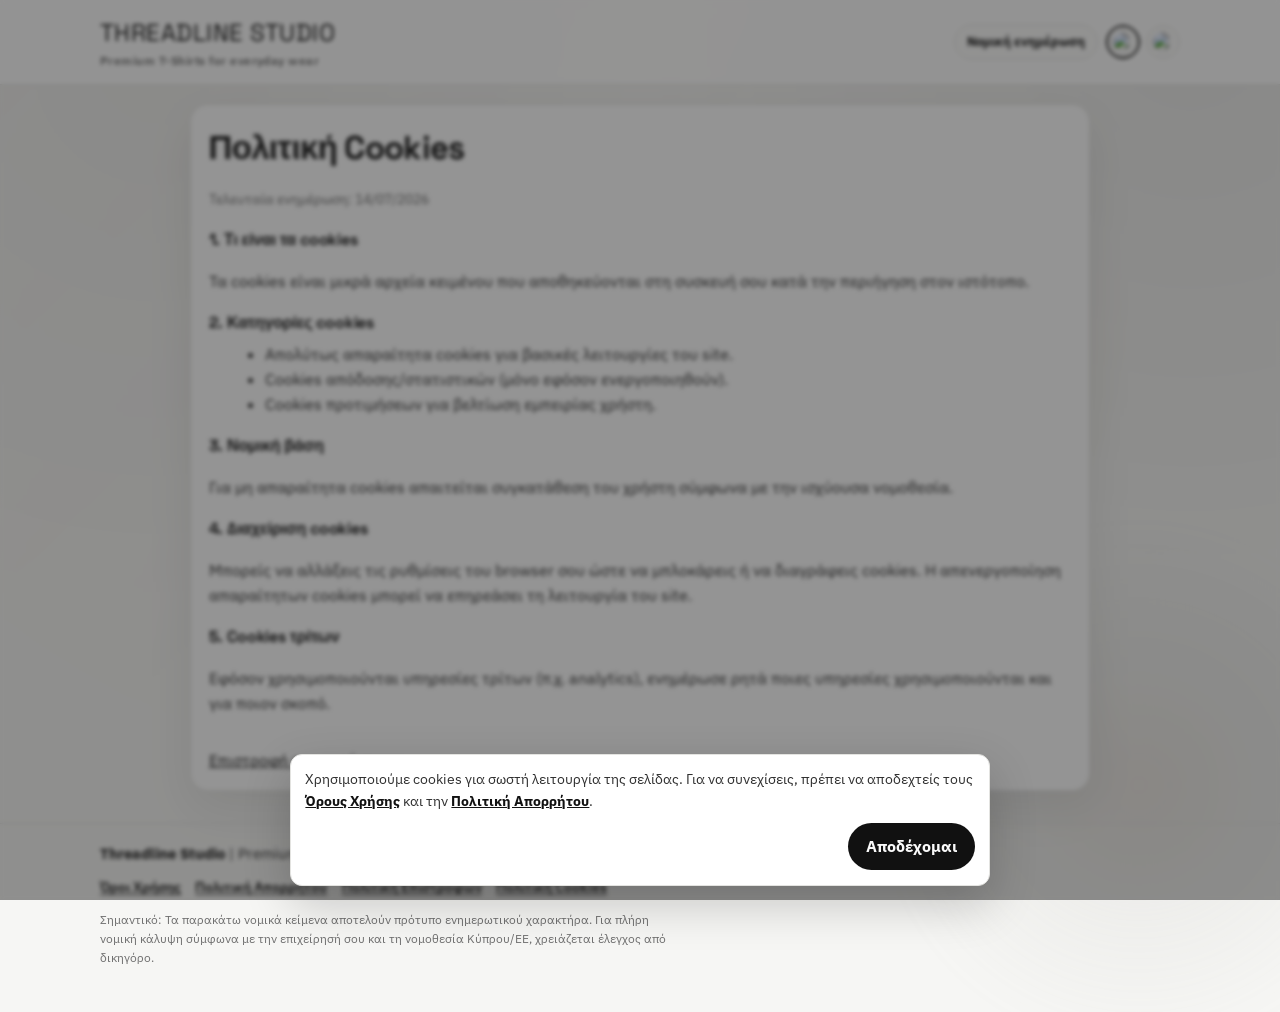
==== cookies-policy.html @ 1fc453f9 "Update website (2026-07-14 23:28)" ====
<!DOCTYPE html>
<html lang="el">
<head>
  <meta charset="UTF-8" />
  <meta name="viewport" content="width=device-width, initial-scale=1.0" />
  <title>Πολιτική Cookies | Threadline Studio</title>
  <link rel="icon" type="image/png" href="assets/icons/LOGO.png" />
  <link rel="apple-touch-icon" href="assets/icons/LOGO.png" />
  <link rel="preconnect" href="https://fonts.googleapis.com" />
  <link rel="preconnect" href="https://fonts.gstatic.com" crossorigin />
  <link href="https://fonts.googleapis.com/css2?family=Bodoni+Moda:opsz,wght@6..96,600;6..96,700&family=Space+Grotesk:wght@500;700&family=IBM+Plex+Sans:wght@400;500;600;700&display=swap" rel="stylesheet" />
  <style>
    :root { --bg: #f6f6f4; --panel: #ffffff; --ink: #161616; --muted: #6a6a6a; --line: #e3e3e0; --brand: #111111; --shadow: 0 18px 48px rgba(0, 0, 0, 0.08); }
    * { box-sizing: border-box; }
    html, body { margin: 0; padding: 0; }
    body {
      font-family: "IBM Plex Sans", "Segoe UI", sans-serif;
      color: var(--ink);
      line-height: 1.55;
      background:
        radial-gradient(circle at 12% 6%, rgba(0, 0, 0, 0.04), transparent 38%),
        radial-gradient(circle at 93% 2%, rgba(0, 0, 0, 0.05), transparent 36%),
        var(--bg);
      min-height: 100vh;
      overflow-x: hidden;
      position: relative;
      isolation: isolate;
    }
    body::before,
    body::after {
      content: "";
      position: fixed;
      inset: auto;
      width: 42vw;
      height: 42vw;
      border-radius: 50%;
      pointer-events: none;
      z-index: -1;
      filter: blur(12px);
      opacity: 0.5;
      transform: translate3d(0, 0, 0);
      animation: ambientFloat 18s ease-in-out infinite;
    }
    body::before {
      top: -10vw;
      left: -12vw;
      width: 100vw;
      height: 100vh;
      background-image:
        linear-gradient(135deg, rgba(246, 246, 244, 0.42), rgba(229, 223, 216, 0.24)),
        url("assets/icons/back.avif");
      background-size: cover;
      background-position: center top;
      background-repeat: no-repeat;
      background-blend-mode: screen;
      filter: saturate(1.08) contrast(0.96) brightness(1.04) sepia(0.1);
      opacity: 0.2;
    }
    body::after {
      right: -10vw;
      bottom: -12vw;
      animation-delay: -9s;
      background: radial-gradient(circle, rgba(201, 186, 171, 0.48) 0%, rgba(162, 162, 156, 0.16) 34%, transparent 70%);
    }
    .container { width: min(1080px, calc(100% - 2rem)); margin: 0 auto; }
    .topbar {
      border-bottom: 1px solid var(--line);
      background: rgba(255, 255, 255, 0.92);
      backdrop-filter: blur(8px);
      position: sticky;
      top: 0;
      z-index: 30;
      animation: topbarReveal 900ms cubic-bezier(0.16, 1, 0.3, 1);
      transition: transform 220ms ease, opacity 220ms ease;
      will-change: transform;
    }
    .topbar.is-hidden {
      transform: translateY(-110%) !important;
      opacity: 0;
    }
    .nav {
      display: flex;
      align-items: center;
      justify-content: space-between;
      gap: 1rem;
      padding: 0.85rem 0;
    }
    .brand {
      margin: 0;
      display: grid;
      gap: 0.05rem;
      font-family: "Space Grotesk", sans-serif;
      font-size: clamp(1rem, 0.86rem + 1vw, 1.5rem);
      letter-spacing: 0.02em;
      text-transform: uppercase;
      color: var(--brand);
      text-decoration: none;
    }
    .brand small {
      font-family: "IBM Plex Sans", sans-serif;
      text-transform: none;
      font-size: 0.75rem;
      color: var(--muted);
      font-weight: 600;
    }
    .chip {
      border: 1px solid var(--line);
      border-radius: 999px;
      padding: 0.45rem 0.75rem;
      font-size: 0.82rem;
      font-weight: 700;
      background: #fbfbfa;
      color: var(--brand);
      white-space: nowrap;
    }
    .nav-actions { display: flex; align-items: center; gap: 0.5rem; flex-wrap: nowrap; }
    .lang-switch { display: inline-flex; align-items: center; gap: 0.35rem; flex: 0 0 auto; }
    .lang-btn {
      width: 34px;
      height: 34px;
      border: 1px solid var(--line);
      border-radius: 999px;
      padding: 0;
      background: #fbfbfa;
      display: inline-grid;
      place-items: center;
      cursor: pointer;
    }
    .lang-btn img {
      width: 20px;
      height: 20px;
      border-radius: 50%;
      display: block;
    }
    .lang-btn.active {
      border-color: var(--brand);
      box-shadow: inset 0 0 0 1px var(--brand);
    }
    .page { padding: 1.2rem 0 2rem; }
    .wrap {
      width: min(900px, 100%);
      margin: 0 auto;
      border: 1px solid var(--line);
      background: var(--panel);
      border-radius: 18px;
      padding: 1.1rem;
      box-shadow: var(--shadow);
    }
    h1 { margin: 0 0 0.45rem; font-size: clamp(1.45rem, 1.1rem + 1.2vw, 2.1rem); font-family: "Space Grotesk", sans-serif; letter-spacing: -0.02em; }
    h2 { margin: 1.1rem 0 0.4rem; font-size: 1rem; font-family: "Space Grotesk", sans-serif; letter-spacing: -0.01em; }
    p, li { color: #2a2a2a; }
    ul { margin: 0.4rem 0 0.9rem 1rem; }
    .meta { color: var(--muted); font-size: 0.9rem; }
    .back { display: inline-block; margin-top: 1rem; color: var(--ink); }
    .footer { border-top: 1px solid var(--line); padding: 1.2rem 0 2rem; color: var(--muted); font-size: 0.92rem; }
    .footer strong { color: var(--ink); }
    .footer-main { margin: 0; }
    .footer-links { margin-top: 0.7rem; display: flex; flex-wrap: wrap; gap: 0.55rem 0.9rem; }
    .footer-links a { color: var(--ink); text-decoration: underline; text-underline-offset: 2px; font-weight: 600; font-size: 0.85rem; }
    .footer-note { margin-top: 0.7rem; font-size: 0.78rem; color: #6f6f6f; max-width: 84ch; }
    @keyframes ambientFloat { 0%, 100% { transform: translate3d(0, 0, 0) scale(1); } 50% { transform: translate3d(0, 18px, 0) scale(1.05); } }
    @keyframes topbarReveal { from { opacity: 0; transform: translateY(-14px); } to { opacity: 1; transform: translateY(0); } }
    @media (max-width: 759px) {
      .container { width: min(100% - 1rem, 1080px); }
      .nav {
        gap: 0.5rem;
        flex-direction: row;
        align-items: flex-start;
        justify-content: space-between;
        flex-wrap: wrap;
        padding: 0.55rem 0;
      }
      .brand {
        font-size: clamp(0.95rem, 3.2vw, 1.15rem);
        letter-spacing: 0.015em;
        max-width: 100%;
      }
      .brand small { font-size: 0.64rem; }
      .nav-actions {
        width: 100%;
        flex-wrap: nowrap;
        justify-content: flex-end;
        gap: 0.35rem;
        min-width: 0;
      }
      .chip {
        flex: 1 1 0;
        text-align: center;
        padding: 0.3rem 0.5rem;
        font-size: 0.68rem;
        white-space: nowrap;
        overflow: hidden;
        text-overflow: ellipsis;
        min-width: 0;
        margin-right: auto;
      }
      .lang-btn { width: 30px; height: 30px; }
      .lang-btn img { width: 17px; height: 17px; }
      .footer-links a { font-size: 0.8rem; }
      .footer-note { font-size: 0.74rem; }
    }

    @media (max-width: 520px) {
      #legalChip { display: none; }
    }
  </style>
</head>
<body>
  <header class="topbar">
    <div class="container nav">
      <a class="brand" href="index.html">Threadline Studio
        <small>Premium T-Shirts for everyday wear</small>
      </a>
      <div class="nav-actions">
        <span class="chip" id="legalChip">Νομική ενημέρωση</span>
        <div class="lang-switch" role="group" aria-label="Επιλογή γλώσσας">
          <button type="button" class="lang-btn" data-lang-btn="el" aria-label="Ελληνικά">
            <img src="https://images.emojiterra.com/google/noto-emoji/unicode-17.0/color/svg/1f1ec-1f1f7.svg" alt="GR" />
          </button>
          <button type="button" class="lang-btn" data-lang-btn="en" aria-label="English">
            <img src="https://images.emojiterra.com/google/noto-emoji/unicode-17.0/color/svg/1f1ec-1f1e7.svg" alt="GB" />
          </button>
        </div>
      </div>
    </div>
  </header>

  <main class="page">
    <section class="container wrap">
      <h1>Πολιτική Cookies</h1>
      <p class="meta">Τελευταία ενημέρωση: 14/07/2026</p>

      <h2>1. Τι είναι τα cookies</h2>
      <p>Τα cookies είναι μικρά αρχεία κειμένου που αποθηκεύονται στη συσκευή σου κατά την περιήγηση στον ιστότοπο.</p>

      <h2>2. Κατηγορίες cookies</h2>
      <ul>
        <li>Απολύτως απαραίτητα cookies για βασικές λειτουργίες του site.</li>
        <li>Cookies απόδοσης/στατιστικών (μόνο εφόσον ενεργοποιηθούν).</li>
        <li>Cookies προτιμήσεων για βελτίωση εμπειρίας χρήστη.</li>
      </ul>

      <h2>3. Νομική βάση</h2>
      <p>Για μη απαραίτητα cookies απαιτείται συγκατάθεση του χρήστη σύμφωνα με την ισχύουσα νομοθεσία.</p>

      <h2>4. Διαχείριση cookies</h2>
      <p>Μπορείς να αλλάξεις τις ρυθμίσεις του browser σου ώστε να μπλοκάρεις ή να διαγράφεις cookies. Η απενεργοποίηση απαραίτητων cookies μπορεί να επηρεάσει τη λειτουργία του site.</p>

      <h2>5. Cookies τρίτων</h2>
      <p>Εφόσον χρησιμοποιούνται υπηρεσίες τρίτων (π.χ. analytics), ενημέρωσε ρητά ποιες υπηρεσίες χρησιμοποιούνται και για ποιον σκοπό.</p>

      <a class="back" href="index.html">Επιστροφή στο κατάστημα</a>
    </section>
  </main>

  <footer class="footer">
    <div class="container">
      <p class="footer-main"><strong>Threadline Studio</strong> | Premium t-shirts με καθαρό design, πληρωμή Revolut και αποστολή ACS στην Κύπρο.</p>
      <nav class="footer-links" aria-label="Νομικές σελίδες">
        <a href="terms-and-conditions.html">Όροι Χρήσης</a>
        <a href="privacy-policy.html">Πολιτική Απορρήτου</a>
        <a href="returns-policy.html">Πολιτική Επιστροφών</a>
        <a href="cookies-policy.html">Πολιτική Cookies</a>
      </nav>
      <p class="footer-note">Σημαντικό: Τα παρακάτω νομικά κείμενα αποτελούν πρότυπο ενημερωτικού χαρακτήρα. Για πλήρη νομική κάλυψη σύμφωνα με την επιχείρησή σου και τη νομοθεσία Κύπρου/ΕΕ, χρειάζεται έλεγχος από δικηγόρο.</p>
    </div>
  </footer>

  <script>
    (() => {
      const languageButtons = document.querySelectorAll("[data-lang-btn]");
      const languageKey = "threadlineLang";
      const legalChip = document.getElementById("legalChip");
      const wrap = document.querySelector(".wrap");
      const footerMain = document.querySelector(".footer-main");
      const footerLinks = document.querySelectorAll(".footer-links a");

      const content = {
        el: `
      <h1>Πολιτική Cookies</h1>
      <p class="meta">Τελευταία ενημέρωση: 14/07/2026</p>

      <h2>1. Τι είναι τα cookies</h2>
      <p>Τα cookies είναι μικρά αρχεία κειμένου που αποθηκεύονται στη συσκευή σου κατά την περιήγηση στον ιστότοπο.</p>

      <h2>2. Κατηγορίες cookies</h2>
      <ul>
        <li>Απολύτως απαραίτητα cookies για βασικές λειτουργίες του site.</li>
        <li>Cookies απόδοσης/στατιστικών (μόνο εφόσον ενεργοποιηθούν).</li>
        <li>Cookies προτιμήσεων για βελτίωση εμπειρίας χρήστη.</li>
      </ul>

      <h2>3. Νομική βάση</h2>
      <p>Για μη απαραίτητα cookies απαιτείται συγκατάθεση του χρήστη σύμφωνα με την ισχύουσα νομοθεσία.</p>

      <h2>4. Διαχείριση cookies</h2>
      <p>Μπορείς να αλλάξεις τις ρυθμίσεις του browser σου ώστε να μπλοκάρεις ή να διαγράφεις cookies. Η απενεργοποίηση απαραίτητων cookies μπορεί να επηρεάσει τη λειτουργία του site.</p>

      <h2>5. Cookies τρίτων</h2>
      <p>Εφόσον χρησιμοποιούνται υπηρεσίες τρίτων (π.χ. analytics), ενημέρωσε ρητά ποιες υπηρεσίες χρησιμοποιούνται και για ποιον σκοπό.</p>

      <a class="back" href="index.html">Επιστροφή στο κατάστημα</a>
    `,
        en: `
      <h1>Cookies Policy</h1>
      <p class="meta">Last updated: 14/07/2026</p>

      <h2>1. What cookies are</h2>
      <p>Cookies are small text files stored on your device while browsing the website.</p>

      <h2>2. Cookie categories</h2>
      <ul>
        <li>Strictly necessary cookies for core site functionality.</li>
        <li>Performance/statistics cookies (only if enabled).</li>
        <li>Preference cookies to improve user experience.</li>
      </ul>

      <h2>3. Legal basis</h2>
      <p>For non-essential cookies, user consent is required according to applicable law.</p>

      <h2>4. Cookie management</h2>
      <p>You can change browser settings to block or delete cookies. Disabling necessary cookies may affect site functionality.</p>

      <h2>5. Third-party cookies</h2>
      <p>If third-party services are used (e.g. analytics), clearly specify which services are used and for what purpose.</p>

      <a class="back" href="index.html">Back to store</a>
    `
      };

      function applyLanguage(lang) {
        const isEn = lang === "en";
        document.documentElement.lang = isEn ? "en" : "el";
        document.title = isEn ? "Cookies Policy | Threadline Studio" : "Πολιτική Cookies | Threadline Studio";
        if (legalChip) legalChip.textContent = isEn ? "Legal information" : "Νομική ενημέρωση";
        if (wrap) wrap.innerHTML = isEn ? content.en : content.el;
        if (footerMain) {
          footerMain.innerHTML = isEn
            ? "<strong>Threadline Studio</strong> | Premium t-shirts with clean design, Revolut payment, and ACS shipping in Cyprus."
            : "<strong>Threadline Studio</strong> | Premium t-shirts με καθαρό design, πληρωμή Revolut και αποστολή ACS στην Κύπρο.";
        }
        if (footerLinks.length === 4) {
          footerLinks[0].textContent = isEn ? "Terms and Conditions" : "Όροι Χρήσης";
          footerLinks[1].textContent = isEn ? "Privacy Policy" : "Πολιτική Απορρήτου";
          footerLinks[2].textContent = isEn ? "Returns Policy" : "Πολιτική Επιστροφών";
          footerLinks[3].textContent = isEn ? "Cookies Policy" : "Πολιτική Cookies";
        }

        const consentP = document.querySelector(".cookie-consent p");
        const consentBtn = document.getElementById("acceptCookiesBtn");
        if (consentP) {
          consentP.innerHTML = isEn
            ? "We use cookies for proper website functionality. To continue, you need to accept the <a href=\"terms-and-conditions.html\">Terms and Conditions</a> and the <a href=\"privacy-policy.html\">Privacy Policy</a>."
            : "Χρησιμοποιούμε cookies για σωστή λειτουργία της σελίδας. Για να συνεχίσεις, πρέπει να αποδεχτείς τους <a href=\"terms-and-conditions.html\">Όρους Χρήσης</a> και την <a href=\"privacy-policy.html\">Πολιτική Απορρήτου</a>.";
        }
        if (consentBtn) consentBtn.textContent = isEn ? "I Accept" : "Αποδέχομαι";

        languageButtons.forEach((btn) => {
          const isActive = btn.dataset.langBtn === (isEn ? "en" : "el");
          btn.classList.toggle("active", isActive);
          btn.setAttribute("aria-pressed", isActive ? "true" : "false");
        });
      }

      window.addEventListener("DOMContentLoaded", () => {
        const initialLanguage = localStorage.getItem(languageKey) === "en" ? "en" : "el";
        applyLanguage(initialLanguage);

        if (languageButtons.length) {
          languageButtons.forEach((btn) => {
            btn.addEventListener("click", () => {
              const lang = btn.dataset.langBtn === "en" ? "en" : "el";
              localStorage.setItem(languageKey, lang);
              applyLanguage(lang);
            });
          });
        }
      });
    })();
  </script>

  <style>
    .cookie-consent-backdrop {
      position: fixed;
      inset: 0;
      background: rgba(22, 22, 22, 0.46);
      backdrop-filter: blur(2px);
      z-index: 9998;
      display: none;
    }

    .cookie-consent {
      position: fixed;
      left: 50%;
      bottom: 0.9rem;
      transform: translateX(-50%);
      width: min(700px, calc(100% - 1rem));
      background: #ffffff;
      border: 1px solid #e3e3e0;
      border-radius: 12px;
      box-shadow: 0 18px 48px rgba(0, 0, 0, 0.2);
      padding: 0.9rem;
      z-index: 9999;
      display: none;
    }

    .cookie-consent p {
      margin: 0;
      color: #2f2f2f;
      font-size: 0.88rem;
    }

    .cookie-consent p a {
      color: #111111;
      font-weight: 700;
    }

    .cookie-consent-actions {
      margin-top: 0.65rem;
      display: flex;
      justify-content: flex-end;
    }

    .cookie-consent-btn {
      border: 0;
      border-radius: 999px;
      min-height: 42px;
      padding: 0.7rem 1.1rem;
      font: inherit;
      font-weight: 800;
      cursor: pointer;
      background: #111111;
      color: #fafafa;
    }

    body.consent-open {
      overflow: hidden;
    }

    body.consent-open .cookie-consent,
    body.consent-open .cookie-consent-backdrop {
      display: block;
    }
  </style>

  <div class="cookie-consent-backdrop" aria-hidden="true"></div>
  <section class="cookie-consent" role="dialog" aria-modal="true" aria-label="Συναίνεση Cookies">
    <p>Χρησιμοποιούμε cookies για σωστή λειτουργία της σελίδας. Για να συνεχίσεις, πρέπει να αποδεχτείς τους <a href="terms-and-conditions.html">Όρους Χρήσης</a> και την <a href="privacy-policy.html">Πολιτική Απορρήτου</a>.</p>
    <div class="cookie-consent-actions">
      <button class="cookie-consent-btn" id="acceptCookiesBtn" type="button">Αποδέχομαι</button>
    </div>
  </section>

  <script>
    (() => {
      const consentKey = "threadlineConsentAcceptedV1";
      if (localStorage.getItem(consentKey) === "yes") return;

      const acceptBtn = document.getElementById("acceptCookiesBtn");
      document.body.classList.add("consent-open");

      if (!acceptBtn) return;
      acceptBtn.addEventListener("click", () => {
        localStorage.setItem(consentKey, "yes");
        document.body.classList.remove("consent-open");
      });
    })();

    (() => {
      const topbar = document.querySelector('.topbar');
      if (!topbar) return;

      let lastY = window.scrollY || 0;
      let ticking = false;

      const handleScrollDirection = () => {
        const currentY = Math.max(window.scrollY || 0, 0);
        const delta = currentY - lastY;

        if (currentY <= 8) {
          topbar.classList.remove('is-hidden');
        } else if (delta < -2) {
          topbar.classList.add('is-hidden');
        } else if (delta > 2) {
          topbar.classList.remove('is-hidden');
        }

        lastY = currentY;
        ticking = false;
      };

      window.addEventListener('scroll', () => {
        if (!ticking) {
          window.requestAnimationFrame(handleScrollDirection);
          ticking = true;
        }
      }, { passive: true });
    })();
  </script>
</body>
</html>
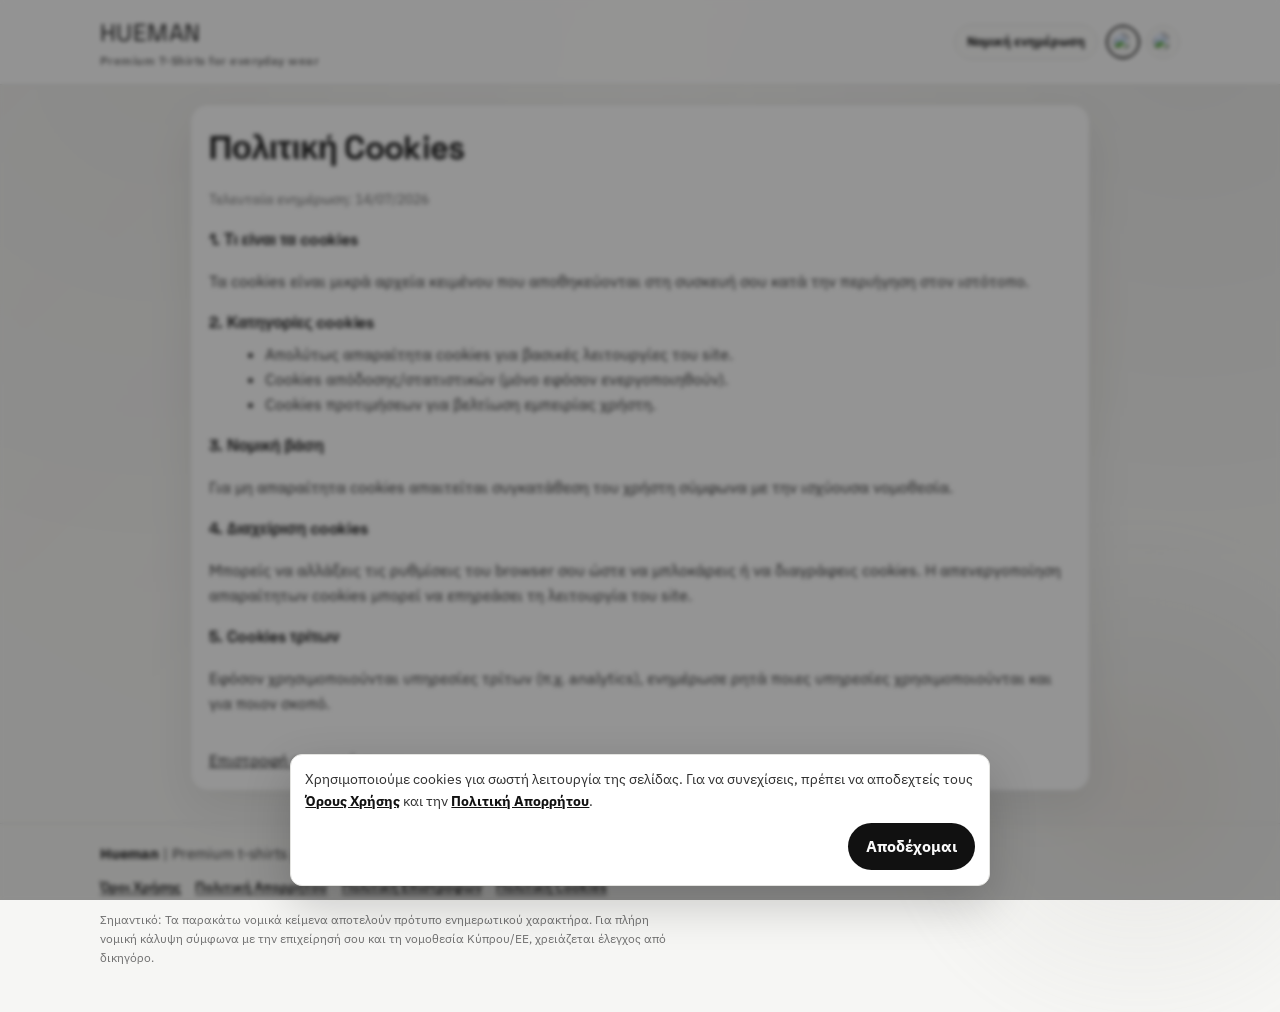
==== commit 5ac2d1cc: "Update website (2026-07-15 13:36)" ====
--- a/cookies-policy.html
+++ b/cookies-policy.html
@@ -3,7 +3,16 @@
 <head>
   <meta charset="UTF-8" />
   <meta name="viewport" content="width=device-width, initial-scale=1.0" />
-  <title>Πολιτική Cookies | Threadline Studio</title>
+  <title>Πολιτική Cookies | Hueman</title>
+  <!-- Google tag (gtag.js) -->
+  <script async src="https://www.googletagmanager.com/gtag/js?id=G-9R0CRMF9KV"></script>
+  <script>
+    window.dataLayer = window.dataLayer || [];
+    function gtag(){dataLayer.push(arguments);}
+    gtag('js', new Date());
+
+    gtag('config', 'G-9R0CRMF9KV');
+  </script>
   <link rel="icon" type="image/png" href="assets/icons/LOGO.png" />
   <link rel="apple-touch-icon" href="assets/icons/LOGO.png" />
   <link rel="preconnect" href="https://fonts.googleapis.com" />
@@ -208,7 +217,7 @@
 <body>
   <header class="topbar">
     <div class="container nav">
-      <a class="brand" href="index.html">Threadline Studio
+      <a class="brand" href="index.html">Hueman
         <small>Premium T-Shirts for everyday wear</small>
       </a>
       <div class="nav-actions">
@@ -255,7 +264,7 @@
 
   <footer class="footer">
     <div class="container">
-      <p class="footer-main"><strong>Threadline Studio</strong> | Premium t-shirts με καθαρό design, πληρωμή Revolut και αποστολή ACS στην Κύπρο.</p>
+      <p class="footer-main"><strong>Hueman</strong> | Premium t-shirts με καθαρό design, πληρωμή Revolut και αποστολή ACS στην Κύπρο.</p>
       <nav class="footer-links" aria-label="Νομικές σελίδες">
         <a href="terms-and-conditions.html">Όροι Χρήσης</a>
         <a href="privacy-policy.html">Πολιτική Απορρήτου</a>
@@ -269,7 +278,7 @@
   <script>
     (() => {
       const languageButtons = document.querySelectorAll("[data-lang-btn]");
-      const languageKey = "threadlineLang";
+      const languageKey = "huemanLang";
       const legalChip = document.getElementById("legalChip");
       const wrap = document.querySelector(".wrap");
       const footerMain = document.querySelector(".footer-main");
@@ -331,13 +340,13 @@
       function applyLanguage(lang) {
         const isEn = lang === "en";
         document.documentElement.lang = isEn ? "en" : "el";
-        document.title = isEn ? "Cookies Policy | Threadline Studio" : "Πολιτική Cookies | Threadline Studio";
+        document.title = isEn ? "Cookies Policy | Hueman" : "Πολιτική Cookies | Hueman";
         if (legalChip) legalChip.textContent = isEn ? "Legal information" : "Νομική ενημέρωση";
         if (wrap) wrap.innerHTML = isEn ? content.en : content.el;
         if (footerMain) {
           footerMain.innerHTML = isEn
-            ? "<strong>Threadline Studio</strong> | Premium t-shirts with clean design, Revolut payment, and ACS shipping in Cyprus."
-            : "<strong>Threadline Studio</strong> | Premium t-shirts με καθαρό design, πληρωμή Revolut και αποστολή ACS στην Κύπρο.";
+            ? "<strong>Hueman</strong> | Premium t-shirts with clean design, Revolut payment, and ACS shipping in Cyprus."
+            : "<strong>Hueman</strong> | Premium t-shirts με καθαρό design, πληρωμή Revolut και αποστολή ACS στην Κύπρο.";
         }
         if (footerLinks.length === 4) {
           footerLinks[0].textContent = isEn ? "Terms and Conditions" : "Όροι Χρήσης";
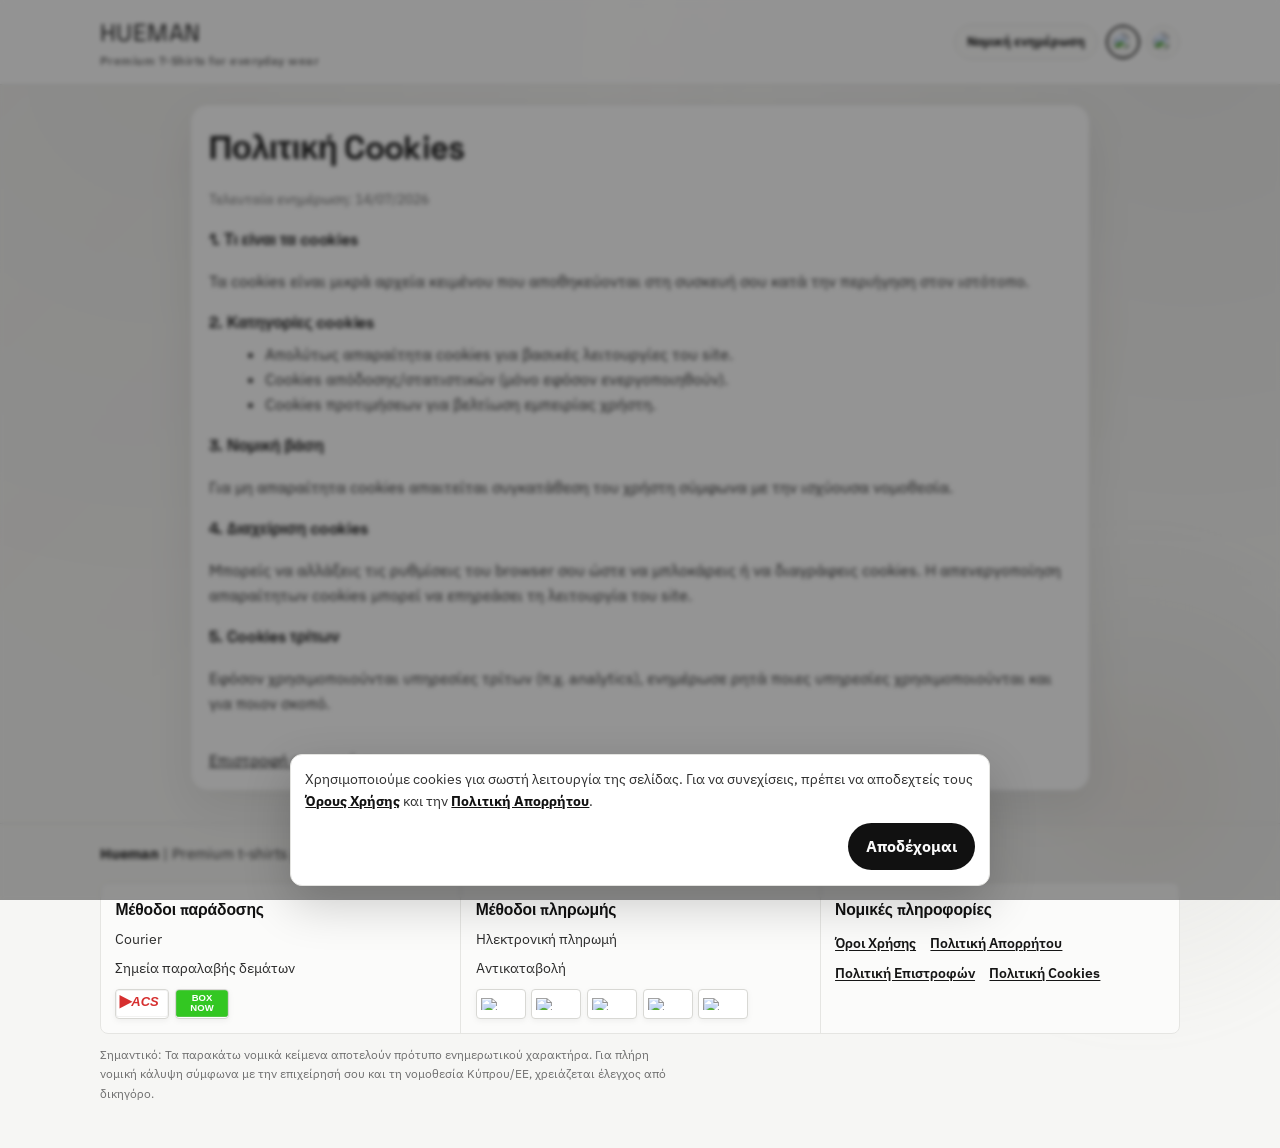
==== commit 84f186a3: "Update website (2026-07-22 11:03)" ====
--- a/cookies-policy.html
+++ b/cookies-policy.html
@@ -18,6 +18,7 @@
   <link rel="preconnect" href="https://fonts.googleapis.com" />
   <link rel="preconnect" href="https://fonts.gstatic.com" crossorigin />
   <link href="https://fonts.googleapis.com/css2?family=Bodoni+Moda:opsz,wght@6..96,600;6..96,700&family=Space+Grotesk:wght@500;700&family=IBM+Plex+Sans:wght@400;500;600;700&display=swap" rel="stylesheet" />
+  <link rel="stylesheet" href="assets/css/payment-methods.css" />
   <style>
     :root { --bg: #f6f6f4; --panel: #ffffff; --ink: #161616; --muted: #6a6a6a; --line: #e3e3e0; --brand: #111111; --shadow: 0 18px 48px rgba(0, 0, 0, 0.08); }
     * { box-sizing: border-box; }
@@ -265,12 +266,38 @@
   <footer class="footer">
     <div class="container">
       <p class="footer-main"><strong>Hueman</strong> | Premium t-shirts με καθαρό design, πληρωμή Revolut και αποστολή ACS στην Κύπρο.</p>
-      <nav class="footer-links" aria-label="Νομικές σελίδες">
-        <a href="terms-and-conditions.html">Όροι Χρήσης</a>
-        <a href="privacy-policy.html">Πολιτική Απορρήτου</a>
-        <a href="returns-policy.html">Πολιτική Επιστροφών</a>
-        <a href="cookies-policy.html">Πολιτική Cookies</a>
-      </nav>
+      <section class="commerce-panels" aria-label="Μέθοδοι παράδοσης και πληρωμής">
+        <div class="commerce-column">
+          <h4 class="commerce-title">Μέθοδοι παράδοσης</h4>
+          <p class="commerce-line">Courier</p>
+          <p class="commerce-line">Σημεία παραλαβής δεμάτων</p>
+          <ul class="delivery-badges" aria-label="Delivery options">
+            <li class="delivery-badge"><img src="assets/icons/acs.svg" alt="ACS" loading="lazy" decoding="async" /></li>
+            <li class="delivery-badge"><img src="assets/icons/box-now.svg" alt="BOX NOW" loading="lazy" decoding="async" /></li>
+          </ul>
+        </div>
+        <div class="commerce-column">
+          <h4 class="commerce-title">Μέθοδοι πληρωμής</h4>
+          <p class="commerce-line">Ηλεκτρονική πληρωμή</p>
+          <p class="commerce-line">Αντικαταβολή</p>
+          <ul class="payment-badges" aria-label="Payment options">
+            <li class="payment-badge"><img src="https://www.sakellaris.gr/static/version1783678609/frontend/MageGuide/Sakellaris/el_GR/images/mastercard.svg" alt="Mastercard" loading="lazy" decoding="async" /></li>
+            <li class="payment-badge"><img src="https://www.sakellaris.gr/static/version1783678609/frontend/MageGuide/Sakellaris/el_GR/images/visa.svg" alt="Visa" loading="lazy" decoding="async" /></li>
+            <li class="payment-badge"><img src="https://www.sakellaris.gr/static/version1783678609/frontend/MageGuide/Sakellaris/el_GR/images/maestro.svg" alt="Maestro" loading="lazy" decoding="async" /></li>
+            <li class="payment-badge"><img src="https://www.sakellaris.gr/static/version1783678609/frontend/MageGuide/Sakellaris/el_GR/images/diners.svg" alt="Diners" loading="lazy" decoding="async" /></li>
+            <li class="payment-badge"><img src="https://www.sakellaris.gr/static/version1783678609/frontend/MageGuide/Sakellaris/el_GR/images/americanexpress.svg" alt="American Express" loading="lazy" decoding="async" /></li>
+          </ul>
+        </div>
+        <div class="commerce-column">
+          <h4 class="commerce-title">Νομικές πληροφορίες</h4>
+          <nav class="footer-links commerce-links" aria-label="Νομικές σελίδες">
+            <a href="terms-and-conditions.html">Όροι Χρήσης</a>
+            <a href="privacy-policy.html">Πολιτική Απορρήτου</a>
+            <a href="returns-policy.html">Πολιτική Επιστροφών</a>
+            <a href="cookies-policy.html">Πολιτική Cookies</a>
+          </nav>
+        </div>
+      </section>
       <p class="footer-note">Σημαντικό: Τα παρακάτω νομικά κείμενα αποτελούν πρότυπο ενημερωτικού χαρακτήρα. Για πλήρη νομική κάλυψη σύμφωνα με την επιχείρησή σου και τη νομοθεσία Κύπρου/ΕΕ, χρειάζεται έλεγχος από δικηγόρο.</p>
     </div>
   </footer>
--- a/assets/css/payment-methods.css
+++ b/assets/css/payment-methods.css
@@ -0,0 +1,150 @@
+.commerce-panels {
+  margin-top: 1rem;
+  border: 1px solid #e5e5e2;
+  background: #fbfbfa;
+  border-radius: 8px;
+  display: grid;
+  grid-template-columns: 1fr;
+}
+
+.commerce-column {
+  padding: 0.9rem;
+}
+
+.commerce-column + .commerce-column {
+  border-top: 1px solid #e5e5e2;
+}
+
+.commerce-title {
+  margin: 0;
+  font-family: "Space Grotesk", sans-serif;
+  font-size: 0.98rem;
+  letter-spacing: -0.01em;
+  color: #111111;
+}
+
+.commerce-line {
+  margin: 0.45rem 0 0;
+  font-size: 0.86rem;
+  color: #2a2a2a;
+}
+
+.commerce-links {
+  margin-top: 0.6rem;
+  display: grid;
+  gap: 0.32rem;
+}
+
+.commerce-links a {
+  display: inline-block;
+  width: fit-content;
+  font-size: 0.8rem;
+  text-decoration: underline;
+  text-underline-offset: 2px;
+  color: #1b1b1b;
+  font-weight: 600;
+}
+
+.delivery-badges,
+.payment-badges {
+  margin: 0.6rem 0 0;
+  padding: 0;
+  list-style: none;
+  display: flex;
+  flex-wrap: wrap;
+  gap: 0.35rem;
+}
+
+.delivery-badge {
+  width: 54px;
+  height: 30px;
+  border: 1px solid #d8d8d4;
+  border-radius: 4px;
+  background: #ffffff;
+  box-shadow: 0 2px 6px rgba(0, 0, 0, 0.05);
+  display: inline-flex;
+  align-items: center;
+  justify-content: center;
+  overflow: hidden;
+}
+
+.delivery-badge img {
+  display: block;
+  width: 100%;
+  height: 100%;
+  object-fit: contain;
+}
+
+.payment-badges {
+  margin-top: 0.6rem;
+}
+
+.payment-badge {
+  border: 1px solid #d8d8d4;
+  border-radius: 4px;
+  background: #ffffff;
+  width: 50px;
+  height: 30px;
+  padding: 0.25rem;
+  display: inline-flex;
+  align-items: center;
+  justify-content: center;
+  box-shadow: 0 2px 6px rgba(0, 0, 0, 0.05);
+}
+
+.payment-badge img {
+  display: block;
+  width: auto;
+  height: 12px;
+  max-width: 40px;
+}
+
+@media (max-width: 759px) {
+  .commerce-panels {
+    margin-top: 0.85rem;
+  }
+
+  .commerce-column {
+    padding: 0.75rem;
+  }
+
+  .commerce-title {
+    font-size: 0.92rem;
+  }
+
+  .commerce-line {
+    margin-top: 0.4rem;
+    font-size: 0.82rem;
+  }
+
+  .commerce-links a {
+    font-size: 0.76rem;
+  }
+
+  .delivery-badge {
+    width: 50px;
+    height: 28px;
+  }
+
+  .payment-badge {
+    width: 46px;
+    height: 28px;
+    padding: 0.2rem;
+  }
+
+  .payment-badge img {
+    height: 11px;
+    max-width: 36px;
+  }
+}
+
+@media (min-width: 760px) {
+  .commerce-panels {
+    grid-template-columns: repeat(3, minmax(0, 1fr));
+  }
+
+  .commerce-column + .commerce-column {
+    border-top: 0;
+    border-left: 1px solid #e5e5e2;
+  }
+}
